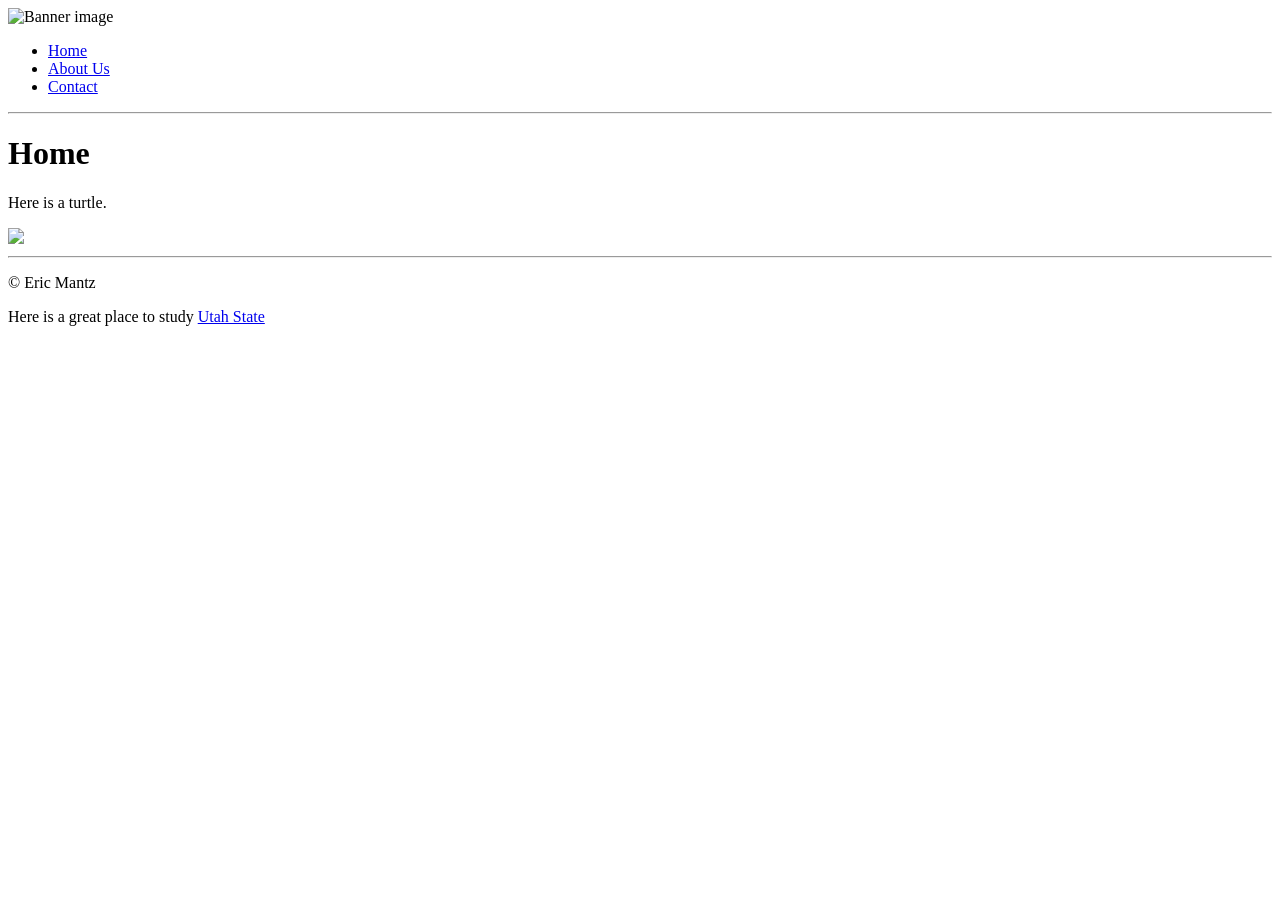
==== index.html @ 9020e217 "Update index.html" ====
<!DOCTYPE html>
<html>
<head>
<title>Wildlife Rescues: Home</title>
</head>
<body>
	
<img src="images/banner.png" alt="Banner image">
		<ul>
            <li><a href="index.html">Home</a></li> 
            <li><a href="about.html">About Us</a></li> 
            <li><a href="contact.html">Contact</a></li>
    </ul>

<hr>  


	
<h1>Home</h1>
<p>Here is a turtle.</p>
  <img src="images/tortoise.jpg">

	
<hr>
<p>&copy; Eric Mantz </p>
  Here is a great place to study  <a href="http://usu.edu"> Utah State </a>
</body>
</html>
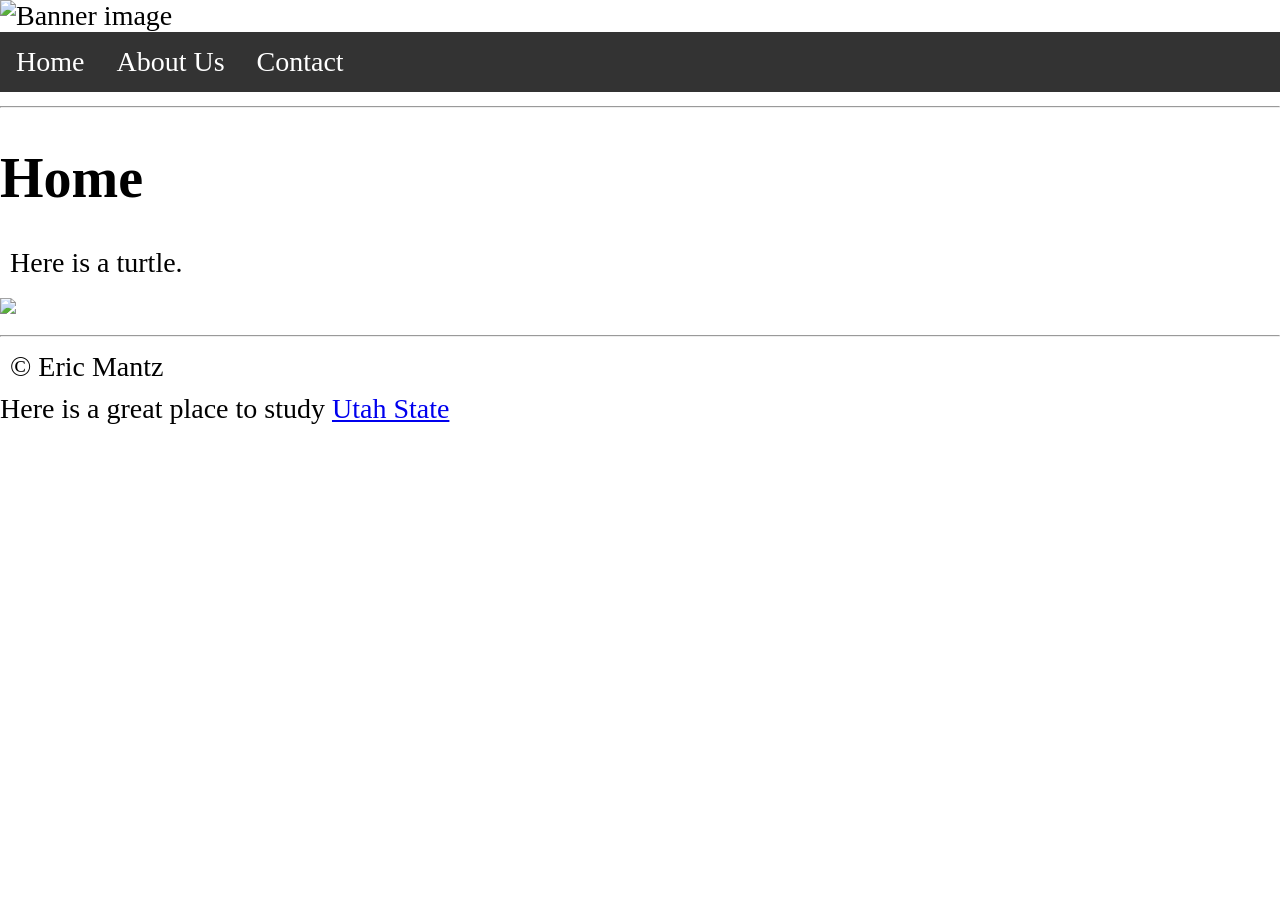
==== commit 68c3d147: "Update stylesheet link in index.html" ====
--- a/index.html
+++ b/index.html
@@ -1,6 +1,7 @@
 <!DOCTYPE html>
 <html>
 <head>
+<link rel="stylesheet" href="css/style1.css">
 <title>Wildlife Rescues: Home</title>
 </head>
 <body>
--- a/css/style1.css
+++ b/css/style1.css
@@ -0,0 +1,39 @@
+body {
+  margin: 0;
+  padding: 0;
+  font-size: 28px;
+}
+
+h2, p {
+  margin: 10px;
+}
+
+ul {
+  list-style-type: none;
+  margin: 0;
+  padding: 0;
+  overflow: hidden;
+  background-color: #333333;
+  position: sticky;
+  top: 0;
+}
+
+ul li {
+  float: left;
+}
+
+ul li a {
+  display: block;
+  color: white;
+  text-align: center;
+  padding: 14px 16px;
+  text-decoration: none;
+}
+
+ul li a:hover {
+  background-color: #111111;
+}
+
+ul li a.active {
+  background-color: #4CAF50;
+}
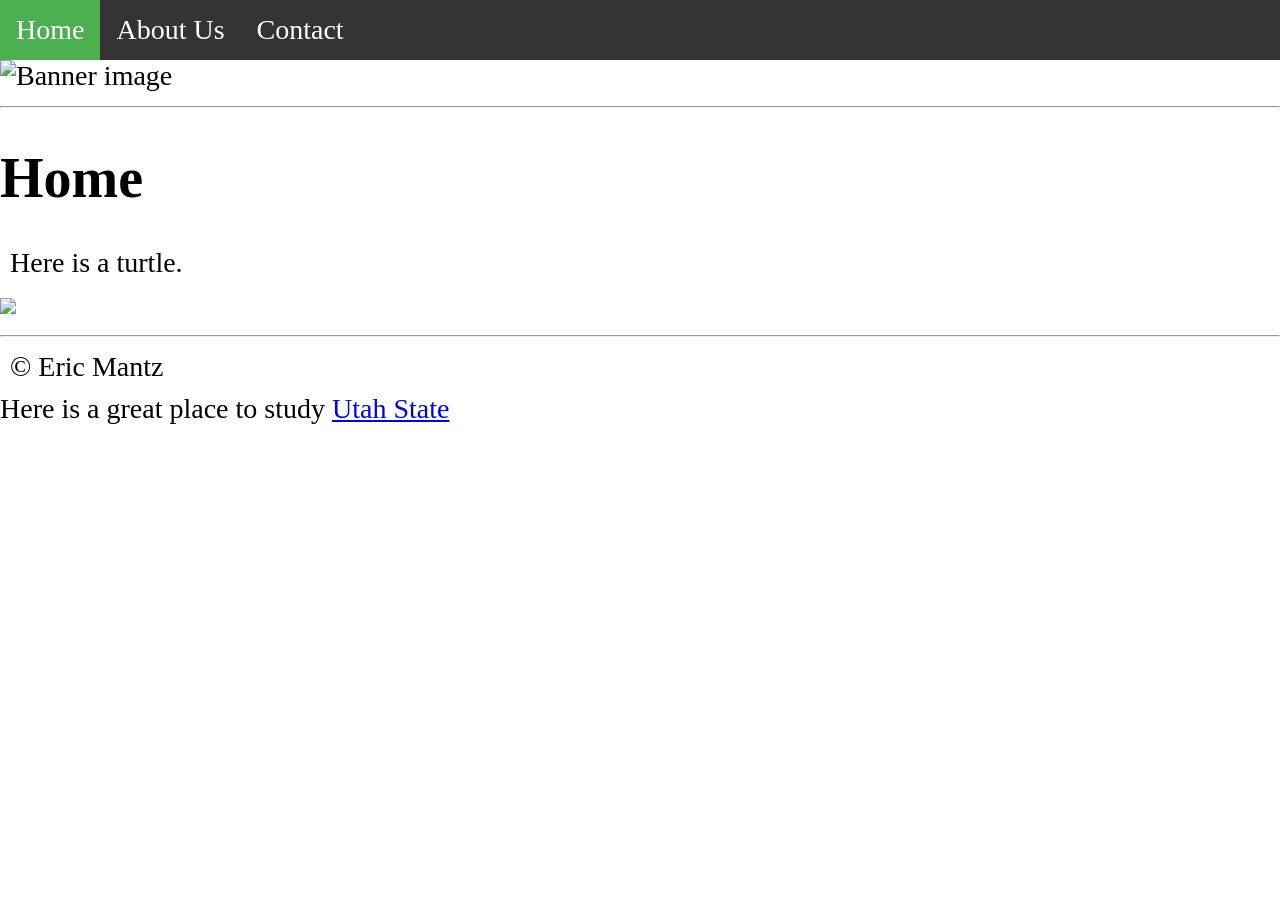
==== commit 2fa1dbf8: "Remove duplicate banner image in index.html" ====
--- a/index.html
+++ b/index.html
@@ -6,13 +6,13 @@
 </head>
 <body>
 	
-<img src="images/banner.png" alt="Banner image">
+
 		<ul>
-            <li><a href="index.html">Home</a></li> 
+            <li><a class="active" href="index.html">Home</a></li> 
             <li><a href="about.html">About Us</a></li> 
             <li><a href="contact.html">Contact</a></li>
     </ul>
-
+<img src="images/banner.png" alt="Banner image">
 <hr>  
 
 
